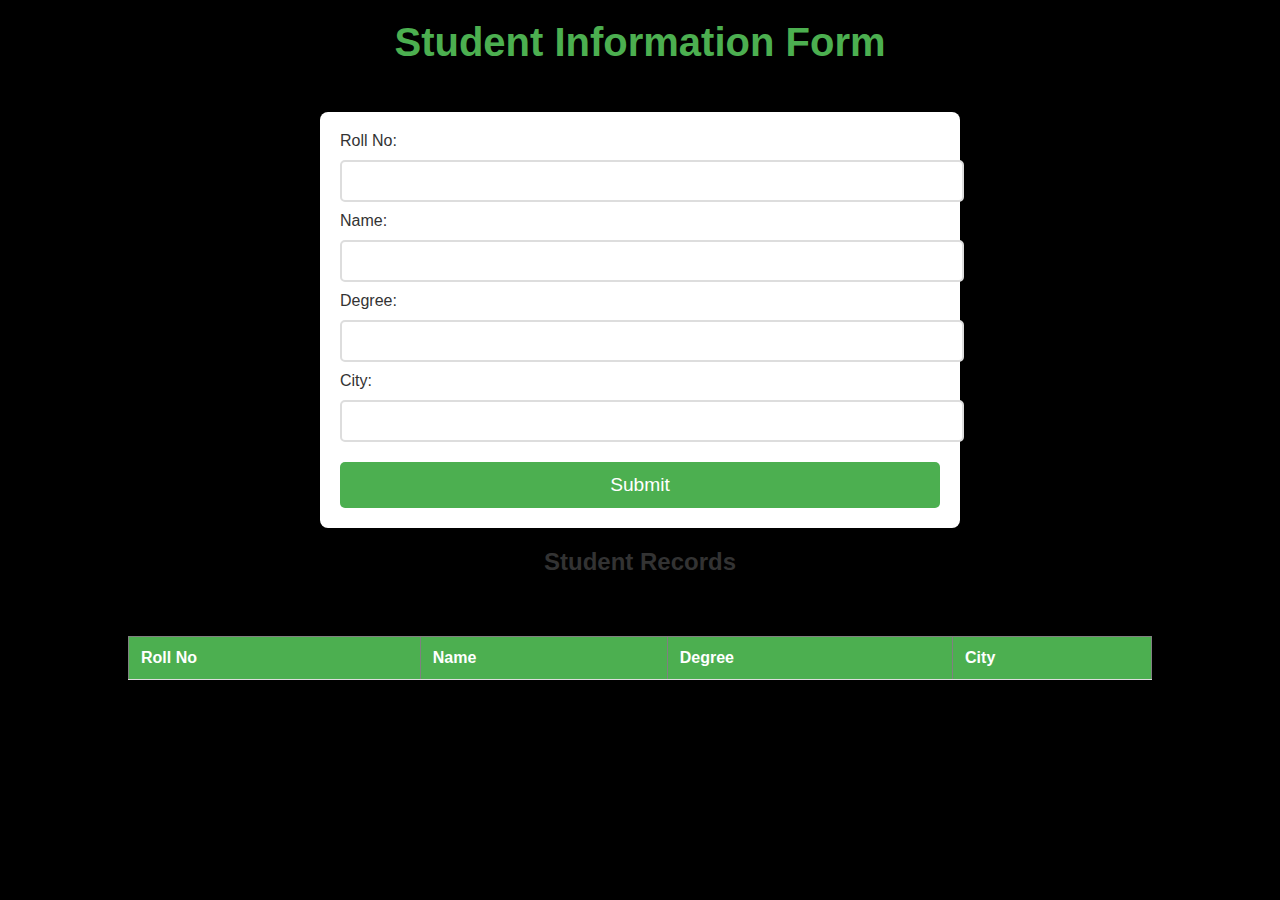
==== public/index.html @ 20adddd2 "1" ====
<!DOCTYPE html>
<html lang="en">
<head>
    <meta charset="UTF-8">
    <meta name="viewport" content="width=device-width, initial-scale=1.0">
    <title>CRUD App</title>
    <link rel="stylesheet" href="/style.css">
</head>
<body>
    <h1>Student Information Form</h1>
    <form id="student-form">
        <label for="rollNo">Roll No:</label>
        <input type="text" id="rollNo" name="rollNo" required><br>

        <label for="name">Name:</label>
        <input type="text" id="name" name="name" required><br>

        <label for="degree">Degree:</label>
        <input type="text" id="degree" name="degree" required><br>

        <label for="city">City:</label>
        <input type="text" id="city" name="city" required><br>

        <button type="submit">Submit</button>
    </form>

    <h2>Student Records</h2>
    <table border="1" id="student-table">
        <thead>
            <tr>
                <th>Roll No</th>
                <th>Name</th>
                <th>Degree</th>
                <th>City</th>
            </tr>
        </thead>
        <tbody>
            <!-- Rows will be dynamically added here -->
        </tbody>
    </table>
    <script src="/script.js"></script>
</body>
</html>
---- style.css ----
/* General Body Styles */
body {
    font-family: 'Arial', sans-serif;
    background-color: black;
    color: #333;
    margin: 0;
    padding: 0;
    display: flex;
    flex-direction: column;
    align-items: center;
  }
  
  /* Header Styles */
  h1 {
    font-size: 2.5rem;
    color: #4CAF50;
    margin-top: 20px;
  }
  
  /* Form Styles */
  form {
    background-color: #fff;
    border-radius: 8px;
    padding: 20px;
    margin-top: 20px;
    box-shadow: 0 4px 10px rgba(0, 0, 0, 0.1);
    width: 100%;
    max-width: 600px;
  }
  
  form input {
    width: 100%;
    padding: 10px;
    margin: 10px 0;
    border: 2px solid #ddd;
    border-radius: 5px;
    font-size: 1rem;
  }
  
  form input:focus {
    border-color: #4CAF50;
    outline: none;
  }
  
  form button {
    width: 100%;
    padding: 12px;
    background-color: #4CAF50;
    color: white;
    border: none;
    border-radius: 5px;
    font-size: 1.2rem;
    cursor: pointer;
    margin-top: 10px;
  }
  
  form button:hover {
    background-color: #45a049;
  }
  
  /* Table Styles */
  table {
    width: 80%;
    margin-top: 40px;
    border-collapse: collapse;
  }
  
  table th,
  table td {
    padding: 12px;
    text-align: left;
    border-bottom: 1px solid #ddd;
  }
  
  table th {
    background-color: #4CAF50;
    color: white;
  }
  
  table tr:hover {
    background-color: #f1f1f1;
  }
  
  table td {
    color: #333;
  }
  
  /* Responsive Design */
  @media (max-width: 768px) {
    table {
      width: 100%;
    }
  
    form {
      width: 90%;
    }
  
    h1 {
      font-size: 2rem;
    }
  }
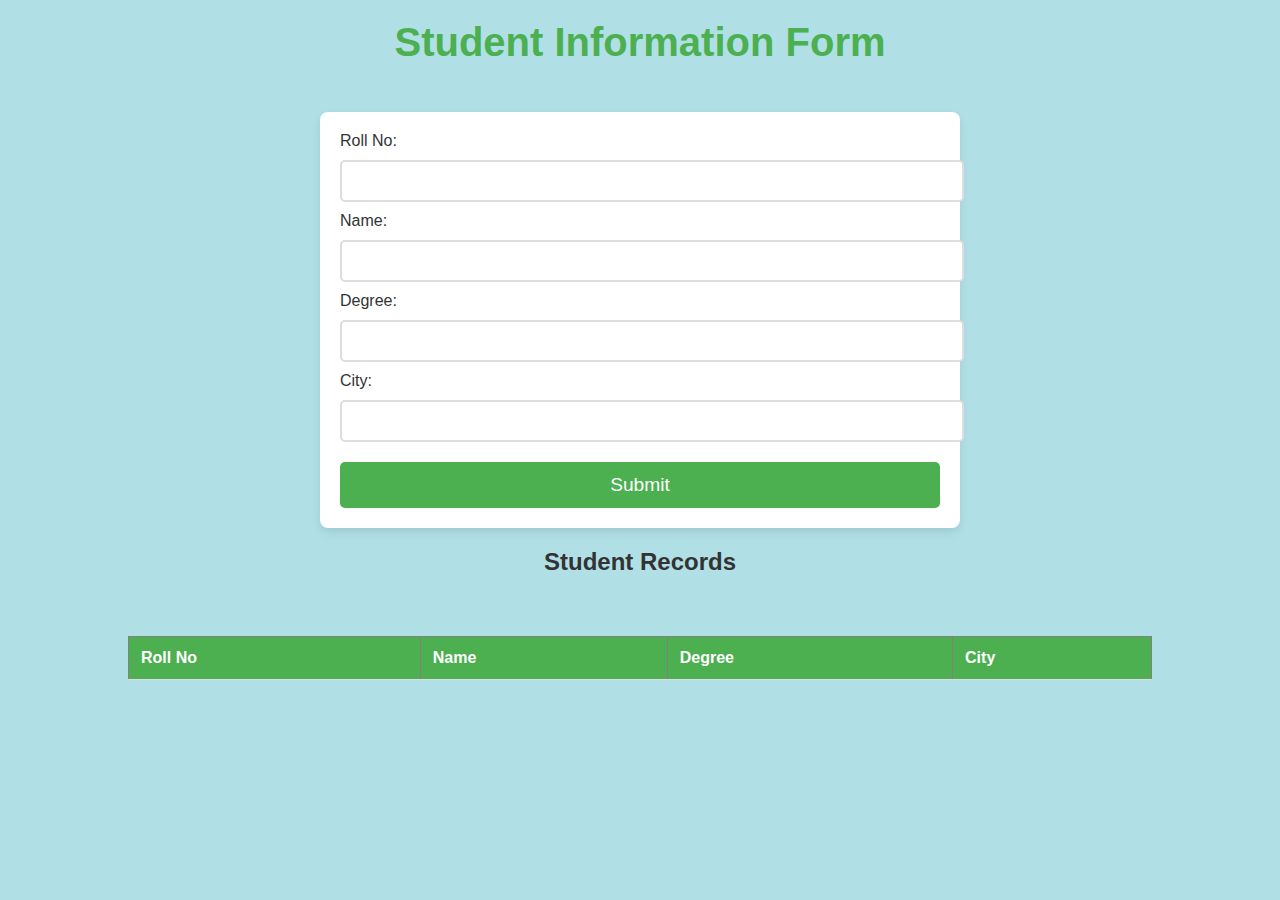
==== commit 7b3ad69b: "Update index.html" ====
--- a/public/index.html
+++ b/public/index.html
@@ -6,7 +6,7 @@
     <title>CRUD App</title>
     <link rel="stylesheet" href="/style.css">
 </head>
-<body>
+<body style="background-color:powderblue;">
     <h1>Student Information Form</h1>
     <form id="student-form">
         <label for="rollNo">Roll No:</label>
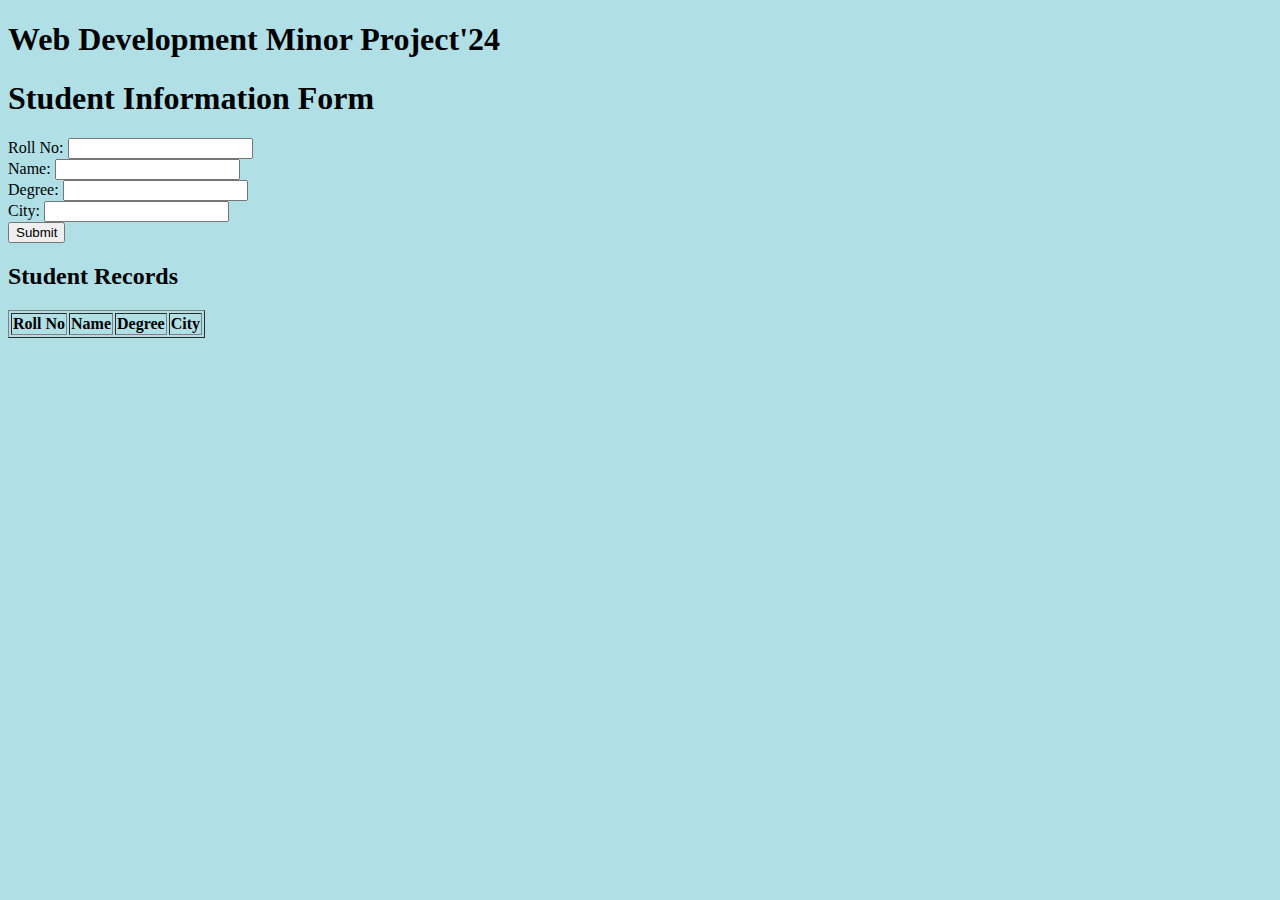
==== commit a85f7e09: "Update index.html" ====
--- a/public/index.html
+++ b/public/index.html
@@ -7,6 +7,10 @@
     <link rel="stylesheet" href="/style.css">
 </head>
 <body style="background-color:powderblue;">
+  <h1>Web Development Minor Project'24</h1>
+    
+    
+    
     <h1>Student Information Form</h1>
     <form id="student-form">
         <label for="rollNo">Roll No:</label>
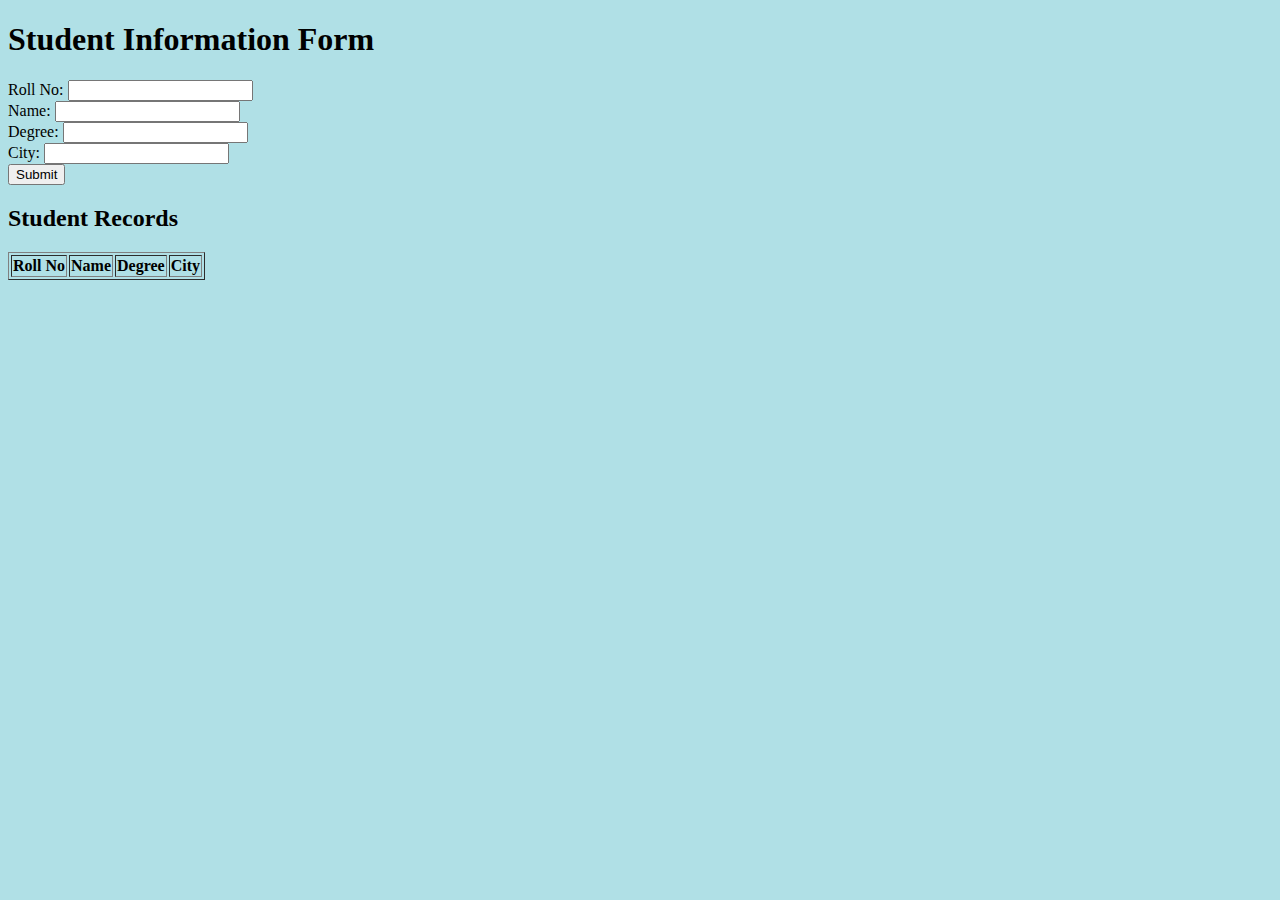
==== commit ab4df75b: "Update index.html" ====
--- a/public/index.html
+++ b/public/index.html
@@ -7,9 +7,6 @@
     <link rel="stylesheet" href="/style.css">
 </head>
 <body style="background-color:powderblue;">
-  <h1>Web Development Minor Project'24</h1>
-    
-    
     
     <h1>Student Information Form</h1>
     <form id="student-form">
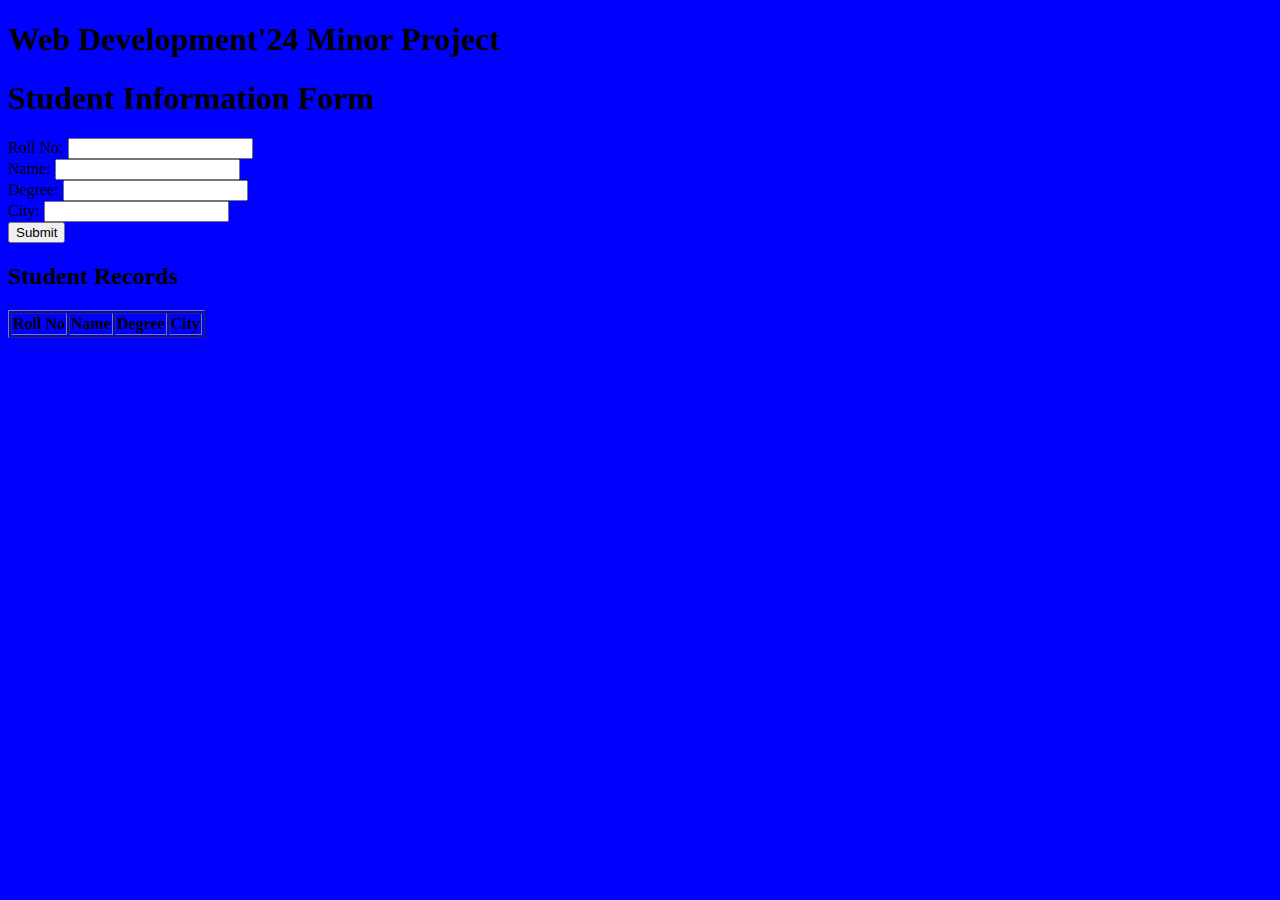
==== commit 0a89c41d: "Update index.html" ====
--- a/public/index.html
+++ b/public/index.html
@@ -6,8 +6,8 @@
     <title>CRUD App</title>
     <link rel="stylesheet" href="/style.css">
 </head>
-<body style="background-color:powderblue;">
-    
+<body style="background-color:blue;">
+    <h1>Web Development'24 Minor Project</h1>
     <h1>Student Information Form</h1>
     <form id="student-form">
         <label for="rollNo">Roll No:</label>
